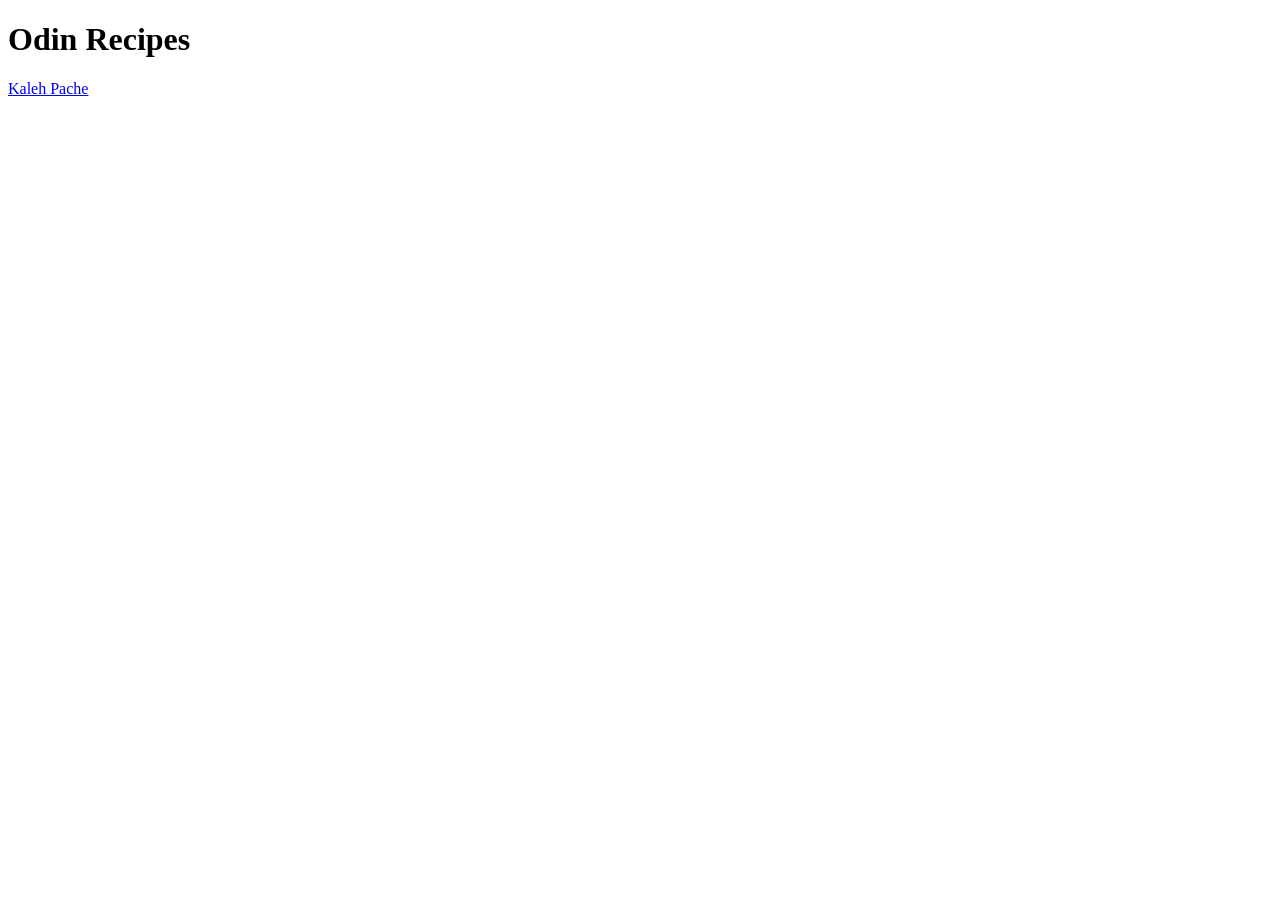
==== index.html @ 79e5ae51 "Add index.html and kalehpache.html" ====
<!DOCTYPE html>
<html lang="en">
<head>
    <meta charset="UTF-8">
    <meta name="viewport" content="width=device-width, initial-scale=1.0">
    <title>Homepage</title>
</head>
<body>
    <h1>Odin Recipes</h1>

    <a href="recipes/kalehpache.html">Kaleh Pache</a>
</body>
</html>
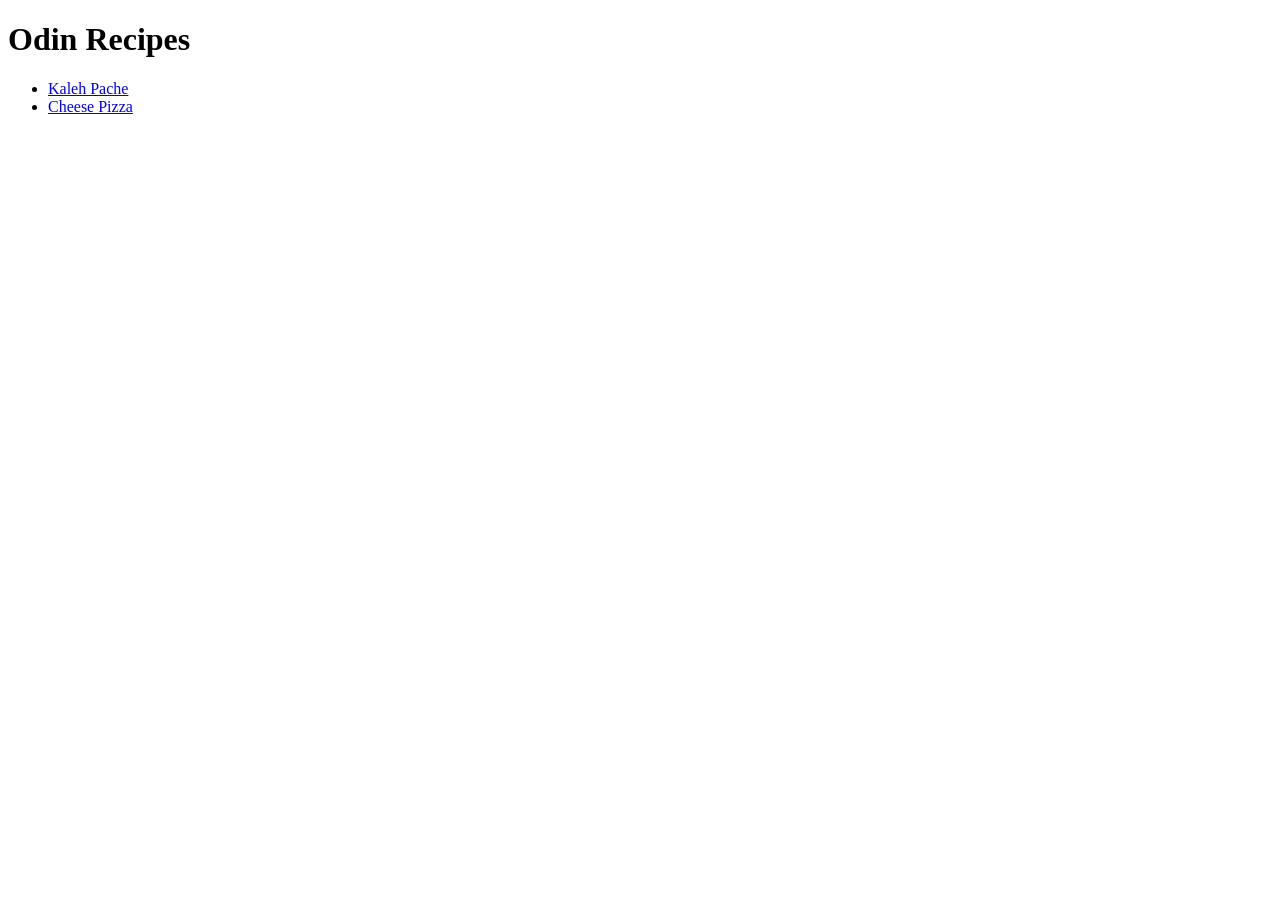
==== commit 2ff2fe03: "Add and fill out cheesepizza.html Recipe page for making cheese pizza." ====
--- a/index.html
+++ b/index.html
@@ -3,11 +3,15 @@
 <head>
     <meta charset="UTF-8">
     <meta name="viewport" content="width=device-width, initial-scale=1.0">
-    <title>Homepage</title>
+    <title>Recipes Homepage</title>
 </head>
 <body>
     <h1>Odin Recipes</h1>
+    
+    <ul>
+        <li><a href="recipes/kalehpache.html">Kaleh Pache</a></li>
+        <li><a href="recipes/cheesepizza.html">Cheese Pizza</a></li>
+    </ul>
 
-    <a href="recipes/kalehpache.html">Kaleh Pache</a>
 </body>
 </html>
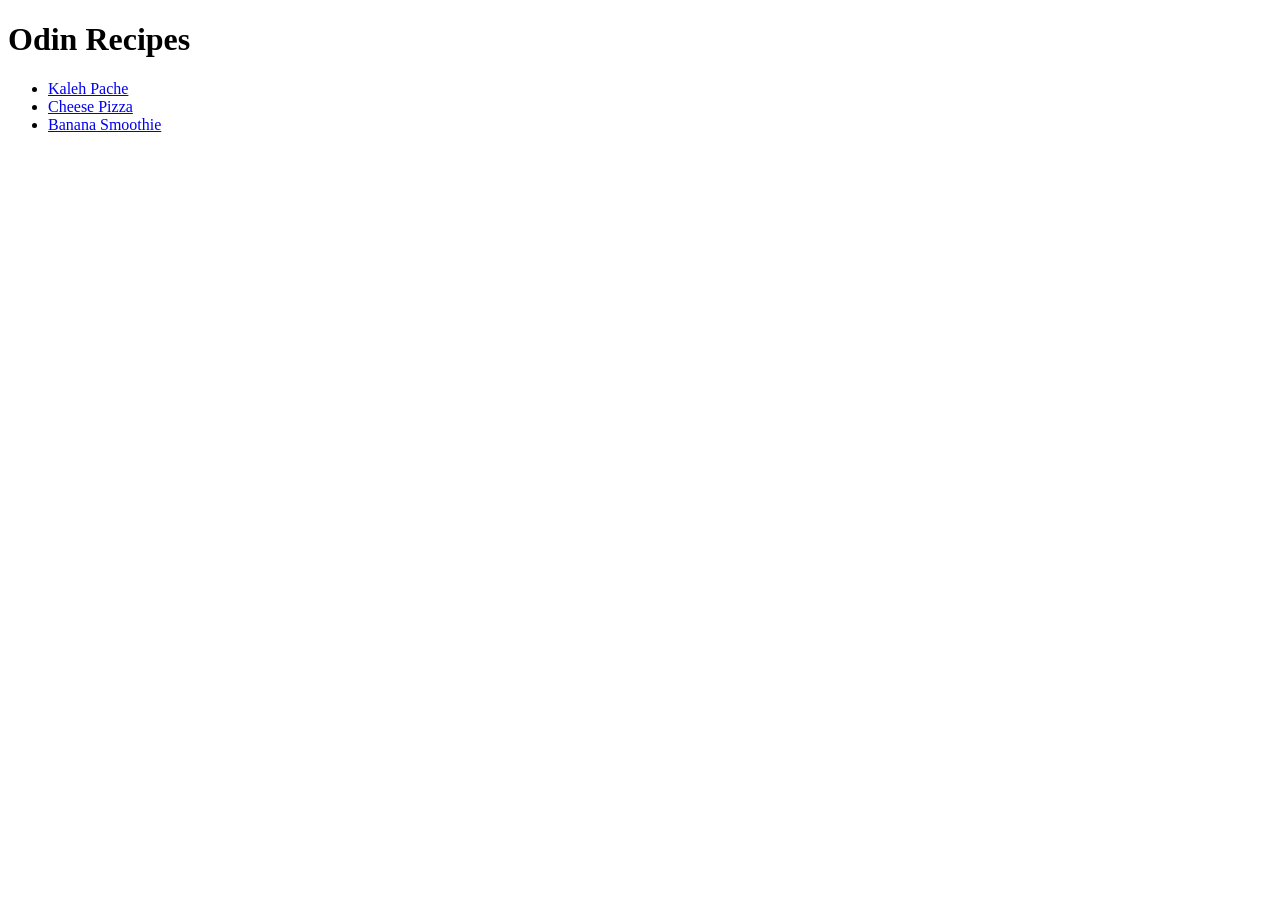
==== commit d7928b4a: "Add and fill cheesepizza.html New recipe page with instructions and visuals on making banana smoothi" ====
--- a/index.html
+++ b/index.html
@@ -11,6 +11,7 @@
     <ul>
         <li><a href="recipes/kalehpache.html">Kaleh Pache</a></li>
         <li><a href="recipes/cheesepizza.html">Cheese Pizza</a></li>
+        <li><a href="recipes/bananasmoothie.html">Banana Smoothie</a></li>
     </ul>
 
 </body>
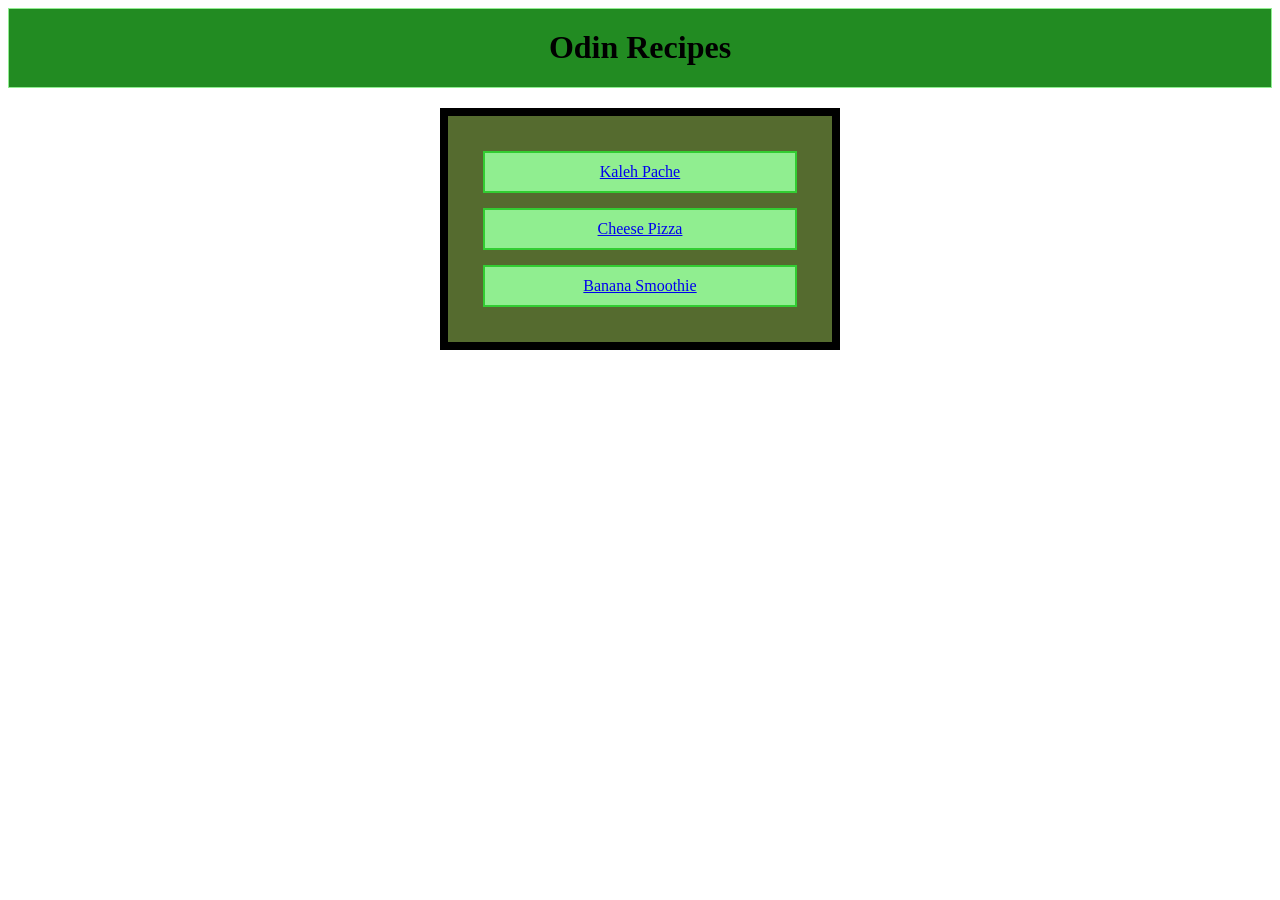
==== commit 4f1795d9: "Add CSS styling to index.html" ====
--- a/index.html
+++ b/index.html
@@ -4,11 +4,12 @@
     <meta charset="UTF-8">
     <meta name="viewport" content="width=device-width, initial-scale=1.0">
     <title>Recipes Homepage</title>
+    <link rel="stylesheet" href="style.css">
 </head>
 <body>
-    <h1>Odin Recipes</h1>
+    <h1 class="title">Odin Recipes</h1>
     
-    <ul>
+    <ul class="homepagelist">
         <li><a href="recipes/kalehpache.html">Kaleh Pache</a></li>
         <li><a href="recipes/cheesepizza.html">Cheese Pizza</a></li>
         <li><a href="recipes/bananasmoothie.html">Banana Smoothie</a></li>
--- a/style.css
+++ b/style.css
@@ -0,0 +1,33 @@
+* {
+    box-sizing: border-box;
+}
+
+.title {
+    width: auto;
+    height: 80px;
+    background: forestgreen;
+    color: black;
+    font-size: 32px;
+    font-weight: bold;
+    margin: 0 auto;
+    padding: 20px;
+    border: solid lightgreen 1px;
+    text-align: center;
+}
+
+.homepagelist {
+    padding: 20px;
+    border: black solid 8px;
+    margin: 20px auto;
+    width: 400px;
+    background: darkolivegreen;
+    text-align: center;
+    list-style-type: none;
+}
+
+li {
+    border: limegreen solid 2px;
+    margin: 15px;
+    padding: 10px;
+    background: lightgreen;
+}
